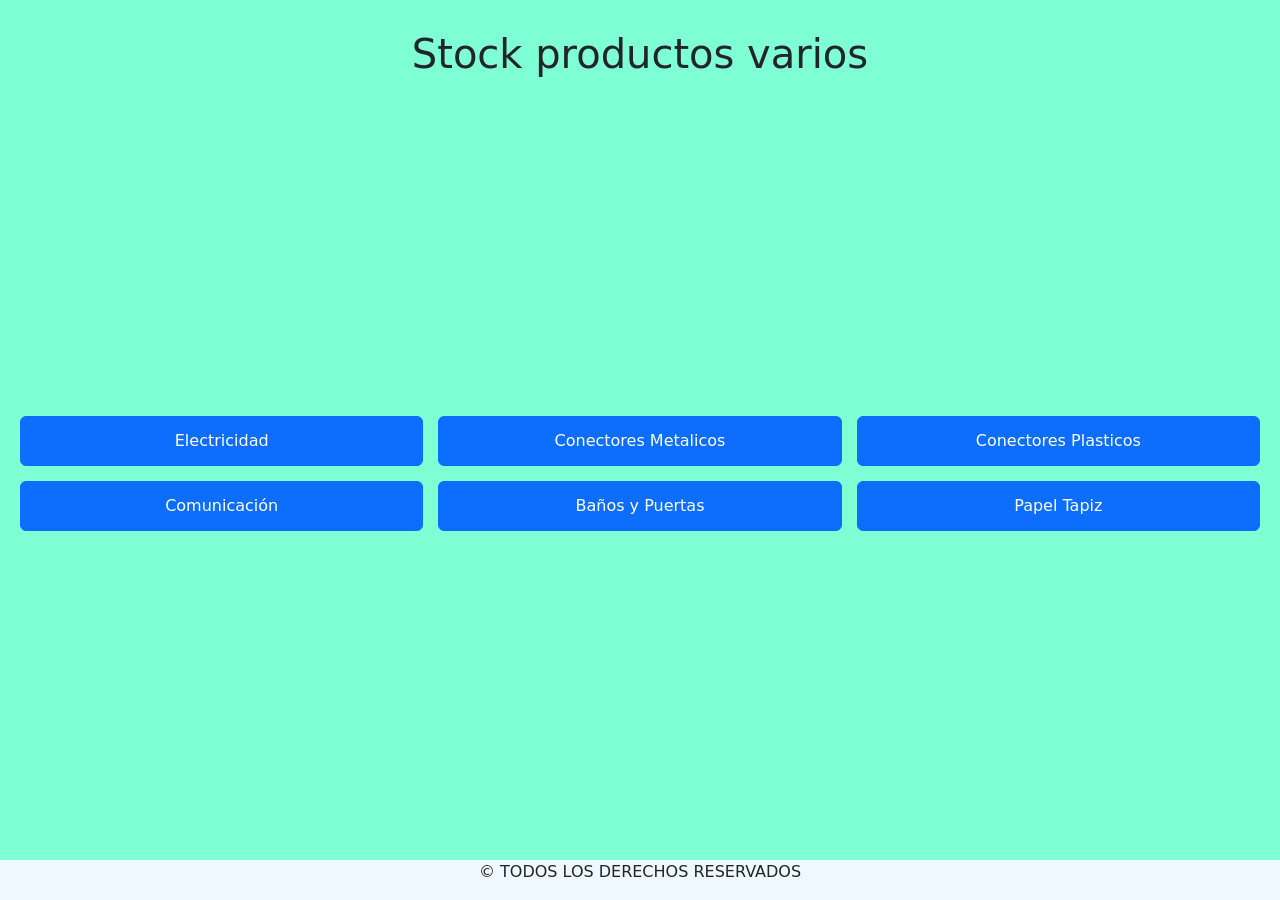
==== index.html @ 12744b47 "se crea proyecto, index y las paginas correspondientes. Se hace el index y banos-puertas, con carrus" ====
<!DOCTYPE html>
<html lang="es">

<head>
  <meta charset="UTF-8">
  <meta name="author" content="Wilfredo Valenzuela">
  <meta name="description" content="Pagina para el stock en oficina">
  <title>Stock en Afinoa</title>
  <link href="https://cdn.jsdelivr.net/npm/bootstrap@5.3.8/dist/css/bootstrap.min.css" rel="stylesheet"
    integrity="sha384-sRIl4kxILFvY47J16cr9ZwB07vP4J8+LH7qKQnuqkuIAvNWLzeN8tE5YBujZqJLB" crossorigin="anonymous">
  <link rel="stylesheet" href="./css/estilos.css">
</head>

<body>
  <header>
    <h1>Stock productos varios</h1>
  </header>

  <main class="contenedor-principal pagina-inicio">
    <div class="grid-botones">
      <a href="./paginas/electricidad.html" class="btn btn-primary" role="button">Electricidad</a>
      <a href="./paginas/conectores-metalicos.html" class="btn btn-primary" role="button">Conectores Metalicos</a>
      <a href="./paginas/conectores-plasticos.html" class="btn btn-primary" role="button">Conectores Plasticos</a>
      <a href="./paginas/comunicacion.html" class="btn btn-primary" role="button">Comunicación</a>
      <a href="./paginas/bano-puerta.html" class="btn btn-primary" role="button">Baños y Puertas</a>
      <a href="./paginas/papel-tapiz.html" class="btn btn-primary" role="button">Papel Tapiz</a>
    </div>

  </main>

  <footer class="footer">
    <p>© TODOS LOS DERECHOS RESERVADOS</p>
  </footer>

  <script src="https://cdn.jsdelivr.net/npm/bootstrap@5.3.8/dist/js/bootstrap.bundle.min.js"
    integrity="sha384-FKyoEForCGlyvwx9Hj09JcYn3nv7wiPVlz7YYwJrWVcXK/BmnVDxM+D2scQbITxI"
    crossorigin="anonymous"></script>

</body>

</html>
---- css/estilos.css ----
body {
  margin: 0;
  display: flex;
  flex-direction: column;
  min-height: 100vh;
  background-color: aquamarine;
}

.pagina-inicio {
  justify-content: center;
}

.banoypuerta {
  background-color: beige;
}

header {
  width: 100%;
  text-align: center;
  padding-top: 30px;
}

.contenedor-principal {
  flex: 1;
  display: flex;
  align-items: center;
  flex-direction: column;
  gap: 20px;
  padding: 20px;
}

.grid-botones {
  display: grid;
  grid-template-columns: repeat(3, 1fr);
  gap: 15px;
  width: 100%;
}

.grid-botones .btn {
  display: flex;
  align-items: center;
  justify-content: center;
  padding: 12px;
  text-align: center;
}

footer {
  width: 100%;
  background-color: aliceblue;
  text-align: center;
  padding: 20;
}

.mi-carrusel {
  width: 100%;
  max-width: 450px;
  border-radius: 10px;
  overflow: hidden;
  box-shadow: 0 4px 10px rgba(0, 0, 0, 0.15);
}

.contenedor-botones {
  display: flex;
  justify-content: center;
  width: 100%;
  margin-top: 20px;
  margin-bottom: 20px;
}
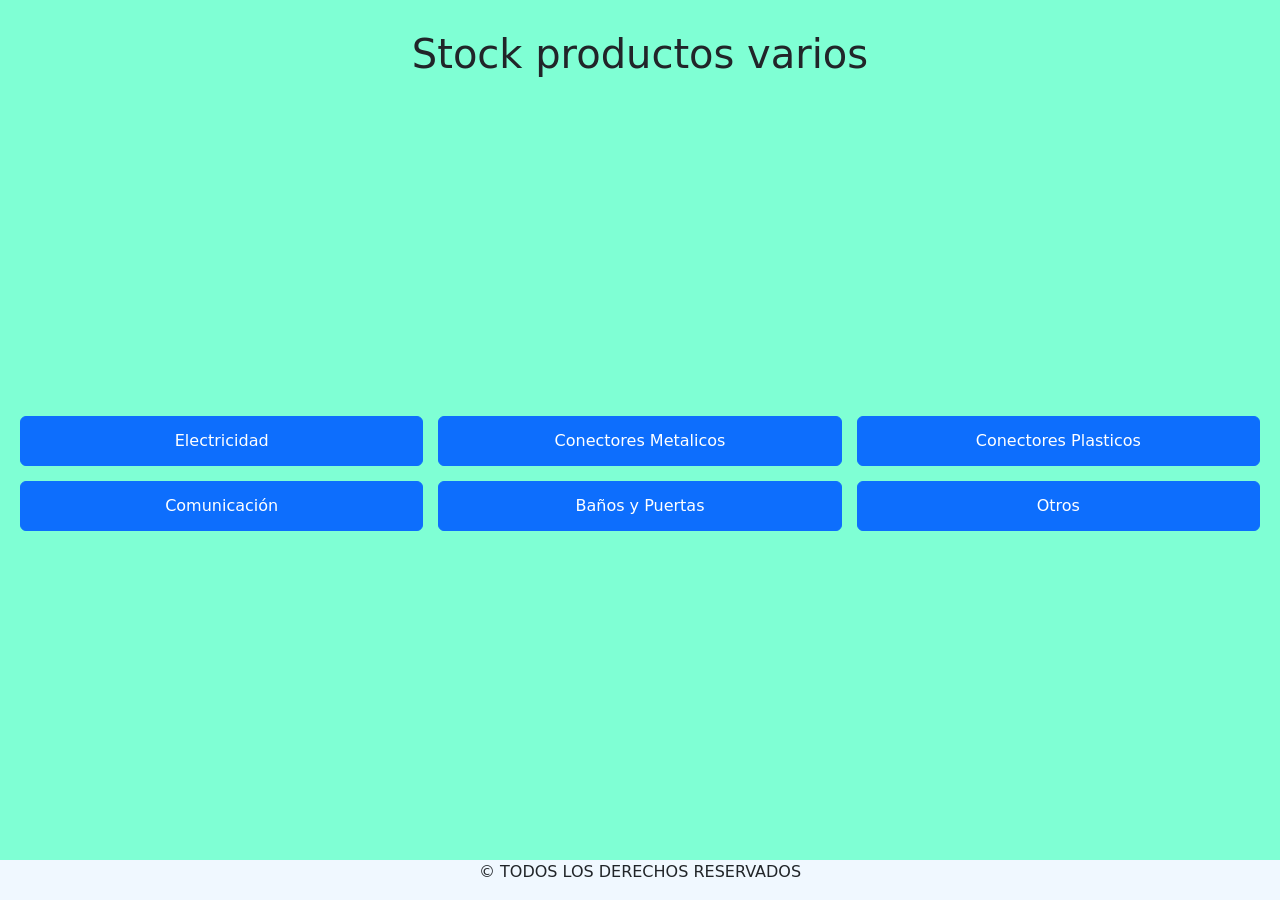
==== commit 188401d2: "se terminan las paginas comunicacion, conectores plasticos, conectores metalicos, electricidad y otr" ====
--- a/index.html
+++ b/index.html
@@ -23,7 +23,7 @@
       <a href="./paginas/conectores-plasticos.html" class="btn btn-primary" role="button">Conectores Plasticos</a>
       <a href="./paginas/comunicacion.html" class="btn btn-primary" role="button">Comunicación</a>
       <a href="./paginas/bano-puerta.html" class="btn btn-primary" role="button">Baños y Puertas</a>
-      <a href="./paginas/papel-tapiz.html" class="btn btn-primary" role="button">Papel Tapiz</a>
+      <a href="./paginas/otros.html" class="btn btn-primary" role="button">Otros</a>
     </div>
 
   </main>
--- a/css/estilos.css
+++ b/css/estilos.css
@@ -12,6 +12,10 @@
 
 .banoypuerta {
   background-color: beige;
+}
+
+.comunicacion {
+  background-color: bisque;
 }
 
 header {
@@ -56,7 +60,7 @@
   max-width: 450px;
   border-radius: 10px;
   overflow: hidden;
-  box-shadow: 0 4px 10px rgba(0, 0, 0, 0.15);
+  box-shadow: 0 4px 10px rgba(21, 17, 17, 0.15);
 }
 
 .contenedor-botones {
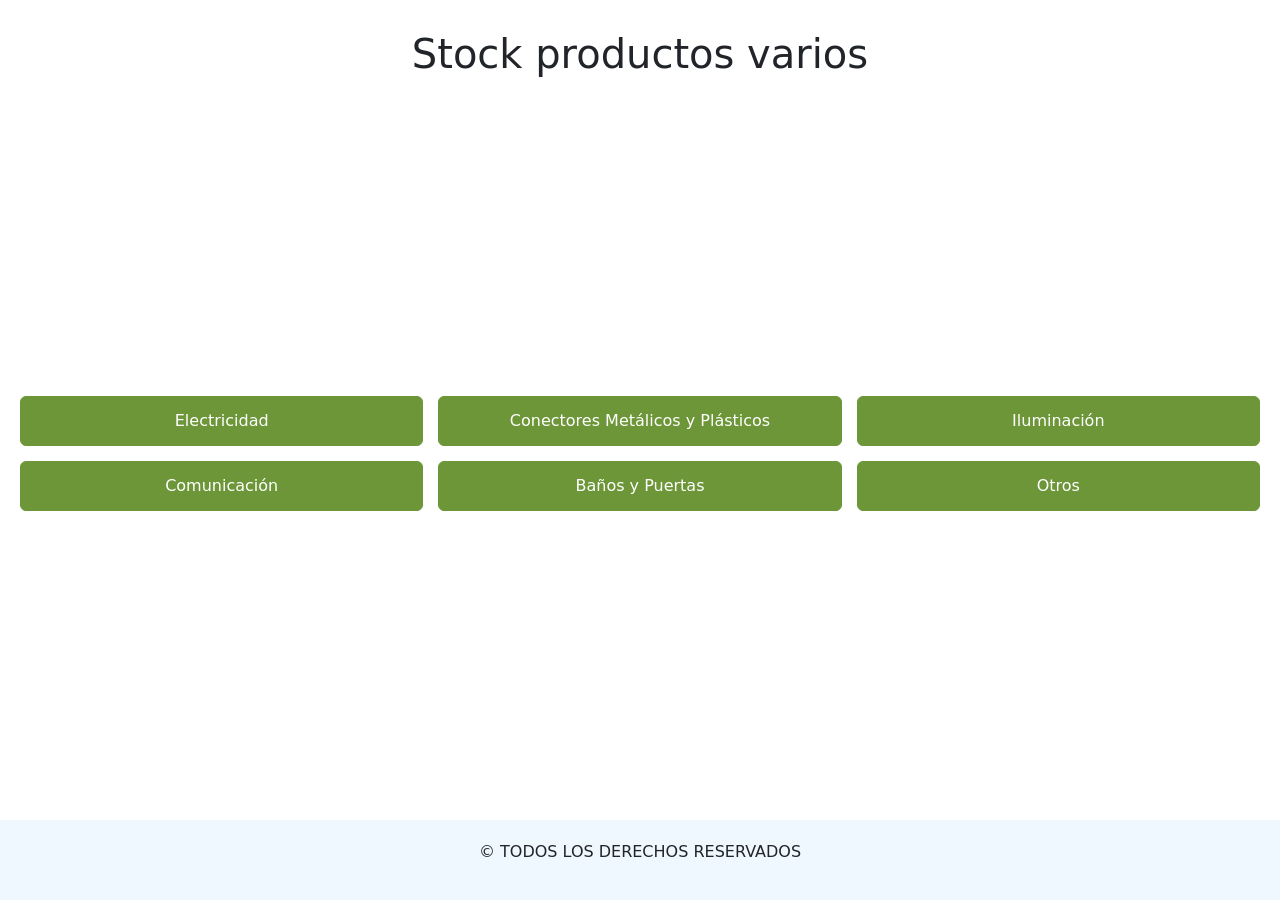
==== commit e97581ed: "actulizo todas las paginas e imagenes" ====
--- a/index.html
+++ b/index.html
@@ -5,6 +5,7 @@
   <meta charset="UTF-8">
   <meta name="author" content="Wilfredo Valenzuela">
   <meta name="description" content="Pagina para el stock en oficina">
+  <meta name="viewport" content="width=device-width, initial-scale=1.0">
   <title>Stock en Afinoa</title>
   <link href="https://cdn.jsdelivr.net/npm/bootstrap@5.3.8/dist/css/bootstrap.min.css" rel="stylesheet"
     integrity="sha384-sRIl4kxILFvY47J16cr9ZwB07vP4J8+LH7qKQnuqkuIAvNWLzeN8tE5YBujZqJLB" crossorigin="anonymous">
@@ -19,8 +20,9 @@
   <main class="contenedor-principal pagina-inicio">
     <div class="grid-botones">
       <a href="./paginas/electricidad.html" class="btn btn-primary" role="button">Electricidad</a>
-      <a href="./paginas/conectores-metalicos.html" class="btn btn-primary" role="button">Conectores Metalicos</a>
-      <a href="./paginas/conectores-plasticos.html" class="btn btn-primary" role="button">Conectores Plasticos</a>
+      <a href="./paginas/conectores.html" class="btn btn-primary" role="button">Conectores Metálicos y
+        Plásticos</a>
+      <a href="./paginas/iluminacion.html" class="btn btn-primary" role="button">Iluminación</a>
       <a href="./paginas/comunicacion.html" class="btn btn-primary" role="button">Comunicación</a>
       <a href="./paginas/bano-puerta.html" class="btn btn-primary" role="button">Baños y Puertas</a>
       <a href="./paginas/otros.html" class="btn btn-primary" role="button">Otros</a>
--- a/css/estilos.css
+++ b/css/estilos.css
@@ -3,7 +3,10 @@
   display: flex;
   flex-direction: column;
   min-height: 100vh;
-  background-color: aquamarine;
+  background-image: linear-gradient(rgba(255, 255, 255, 0.807)),
+    url("../img/imagen-fondo.jpg");
+  background-size: cover;
+  background-position: center;
 }
 
 .pagina-inicio {
@@ -48,19 +51,39 @@
   text-align: center;
 }
 
+.btn-primary {
+  background-color: rgb(108, 150, 56);
+  border-color: rgb(108, 150, 56);
+}
+
+.btn-primary:hover {
+  background-color: rgb(243, 194, 53);
+  border-color: rgb(243, 194, 53);
+  color: black;
+}
+
 footer {
   width: 100%;
   background-color: aliceblue;
   text-align: center;
-  padding: 20;
+  padding: 20px;
 }
 
 .mi-carrusel {
   width: 100%;
   max-width: 450px;
+  margin: 0 auto;
   border-radius: 10px;
   overflow: hidden;
   box-shadow: 0 4px 10px rgba(21, 17, 17, 0.15);
+}
+
+.mi-carrusel img {
+  width: 100%;
+  height: 60vh;
+  max-height: 500px;
+  object-fit: contain;
+  background-color: gainsboro;
 }
 
 .contenedor-botones {
@@ -69,4 +92,21 @@
   width: 100%;
   margin-top: 20px;
   margin-bottom: 20px;
+}
+
+@media (max-width: 768px) {
+  .grid-botones {
+    grid-template-columns: repeat(2, 1fr);
+  }
+}
+
+@media (max-width: 480px) {
+  .grid-botones {
+    grid-template-columns: 1fr;
+  }
+}
+
+.grid-botones .btn:hover {
+  transform: translateY(-5px);
+  box-shadow: 0 8px 15px grey;
 }
